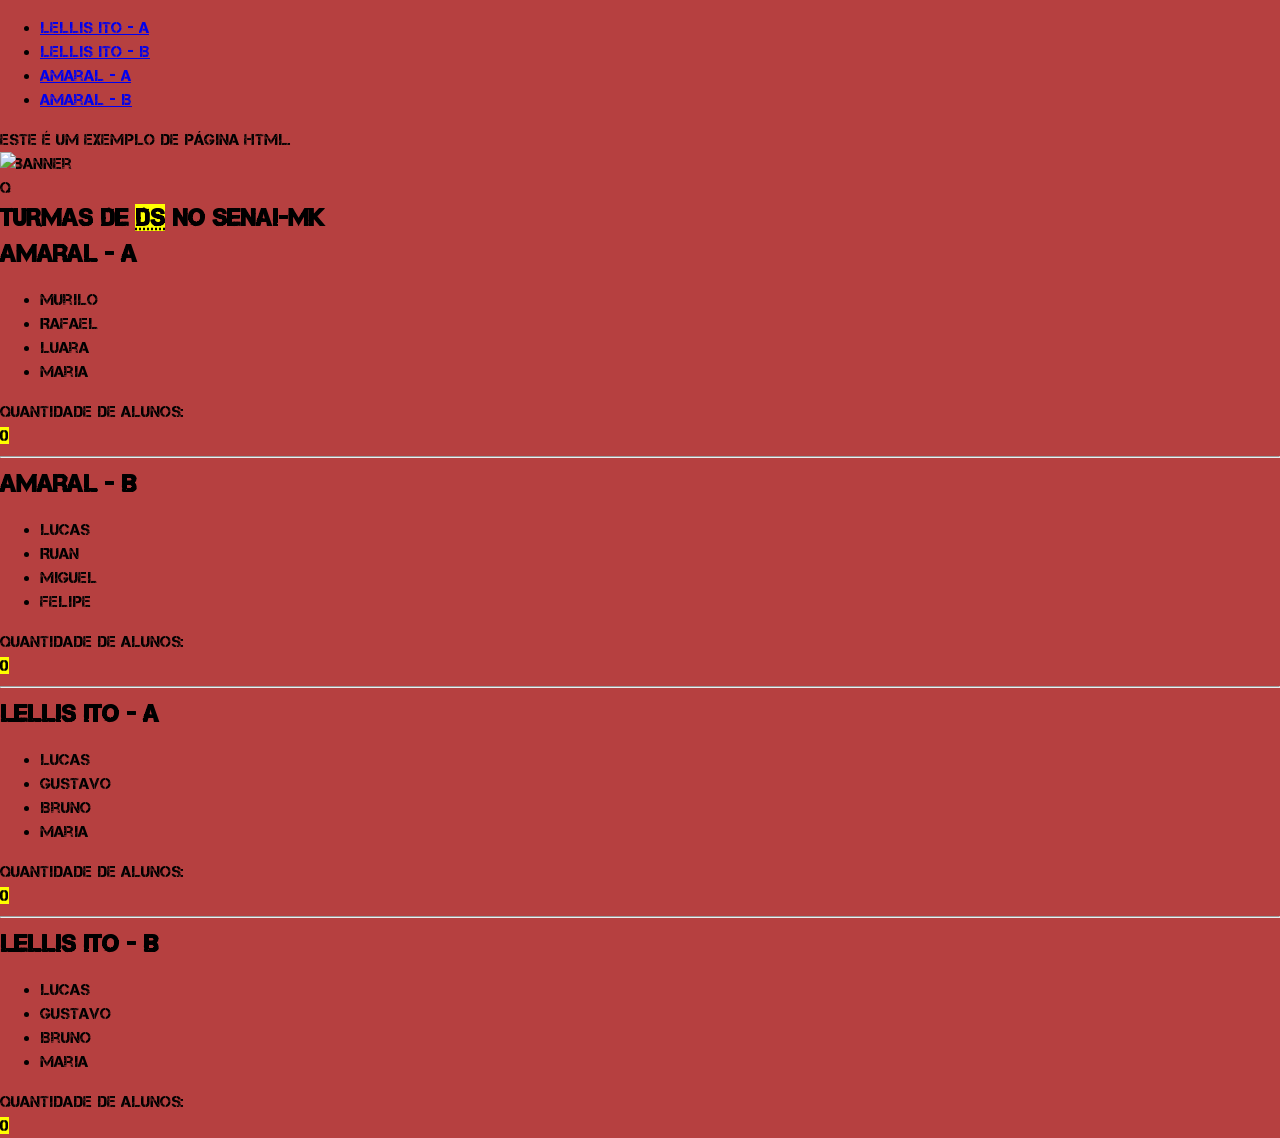
==== index.html @ 4b611d63 "..." ====
<!DOCTYPE html>
<html lang="pt-BR">

<head>
    <meta charset="UTF-8">
    <meta name="viewport" content="width=device-width, initial-scale=1.0">
    <meta name="description" content="Exemplo de página HTML com estrutura básica, imagem e conteúdo principal.">
    <meta name="keywords" content="HTML, exemplo, página, estrutura, cabeçalho, imagem, conteúdo">
    <meta name="author" content="Lucas Segura">
    <link rel="icon" href="img/logo.png" type="image/x-icon">
    <link rel="stylesheet" href="css/estilo.css">
    <title>Exemplo de Página HTML</title>
    <!-- TESTE VIA GITHUB -->

</head>

<body>
    <header>
        <nav class="menu-principal">
            <ul>
                <li><a href="#">Lellis Ito - A</a></li>
                <li><a href="#">Lellis Ito - B</a></li>
                <li><a href="#">Amaral - A</a></li>
                <li><a href="#">Amaral - B</a></li>

            </ul>
        </nav>
    </header>
    <p>Este é um exemplo de página HTML.</p>
    <div>
        <picture>
            <img src="https://placehold.co/1500x600/orange/white" alt="banner" width="1000" height="600" />
        </picture>
    </div>q
    <section class="turmas">
        <!-- HABILITA OUTRO H1 -->
        <h1> TURMAS DE <mark><abbr title="DESENVOLVIMENTO DE SISTEMAS">DS</abbr></mark> NO SENAI-MK</h1>
        <section>
            <header>
                <h2>Amaral - A</h2>
            </header>
            <div>
                <ul class="lista-alunos amaral" id="alunosamaralA">
                    <li>Murilo</li>
                    <li>Rafael</li>
                    <li>Luara</li>
                    <li>Maria</li>
                </ul>
            </div>
            <footer>
                <div>Quantidade de alunos:
                    <p id="qtdealunosamaralA"><mark>0</mark></p>
                </div>
            </footer>
        </section>
        <hr>
        <section>
            <header>
                <h2>Amaral - B</h2>
            </header>
            <div>
                <ul class="lista-alunos amaral" id="alunosamaralB">
                    <li>Lucas</li>
                    <li>Ruan</li>
                    <li>Miguel</li>
                    <li>Felipe</li>
                </ul>
            </div>
            <footer>
                <div>Quantidade de alunos:
                    <p id="qtdealunosamaralB"><mark>0</mark></p>
                </div>
            </footer>
        </section>
        <hr>
        <section>
            <header>
                <h2>Lellis Ito - A</h2>
            </header>
            <div>
                <ul class="lista-alunos lellis" id="alunoslellisitoA">
                    <li>Lucas</li>
                    <li>Gustavo</li>
                    <li>Bruno</li>
                    <li>Maria</li>
                </ul>
            </div>
            <footer>
                <div>Quantidade de alunos:
                    <p id="qtdealunosLellisitoA"><mark>0</mark></p>
                </div>
            </footer>
        </section>
        <hr>
        <section>
            <header>
                <h2>Lellis Ito - B</h2>
            </header>
            <div>
                <ul class="lista-alunos lellis" id="alunoslellisitoB">
                    <li>Lucas</li>
                    <li>Gustavo</li>
                    <li>Bruno</li>
                    <li>Maria</li>
                </ul>
            </div>
            <footer>
                <div>Quantidade de alunos:
                    <p id="qtdealunosLellisitoB"><mark>0</mark></p>
                </div>
            </footer>
        </section>
    </section>
</body>

</html>
---- css/estilo.css ----
/* style.css */
@charset "UTF-8";
@import "reset.css";
@import "cores.css";
@font-face {
    font-family: Exercito ;
    src: url(fonts/font_exercito/Capture\ it.ttf) format("truetype");
}
body{
    font-family: Exercito;
    color: var(--corletra);
    background-color: var(--corfundo);
}
section{
    color:var(--corsection);
    background-color: var(--corsection);
}
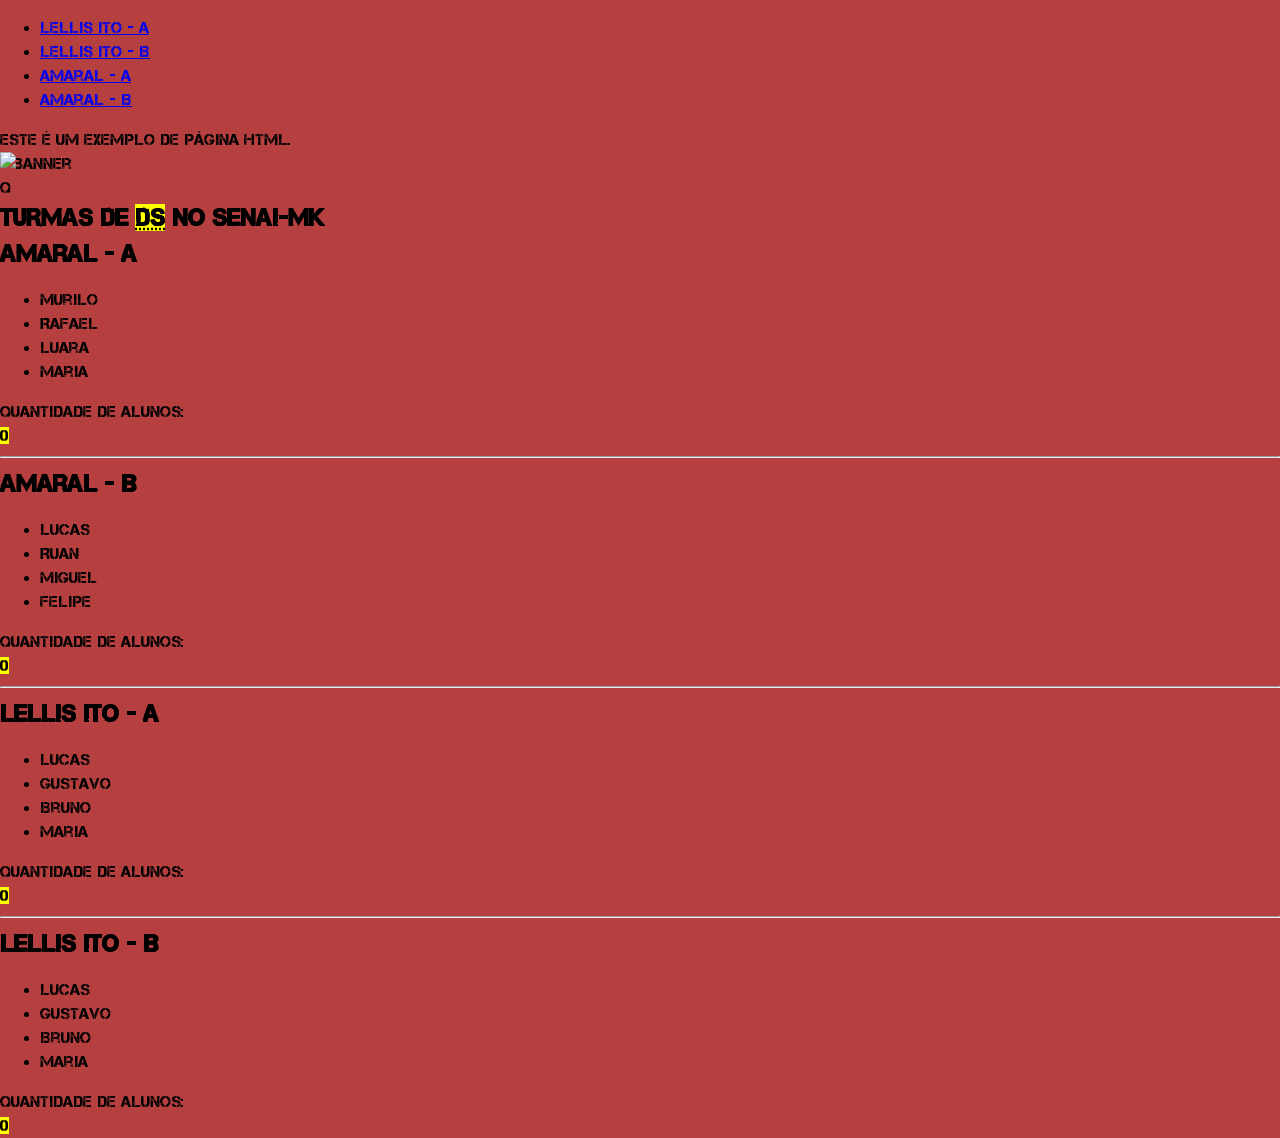
==== commit 38ad6176: "sem erro" ====
--- a/index.html
+++ b/index.html
@@ -29,7 +29,7 @@
     <p>Este é um exemplo de página HTML.</p>
     <div>
         <picture>
-            <img src="https://placehold.co/1500x600/orange/white" alt="banner" width="1000" height="600" />
+            <img src="https://placehold.co/1500x600/orange/white" alt="banner" width="1000" height="600">
         </picture>
     </div>q
     <section class="turmas">
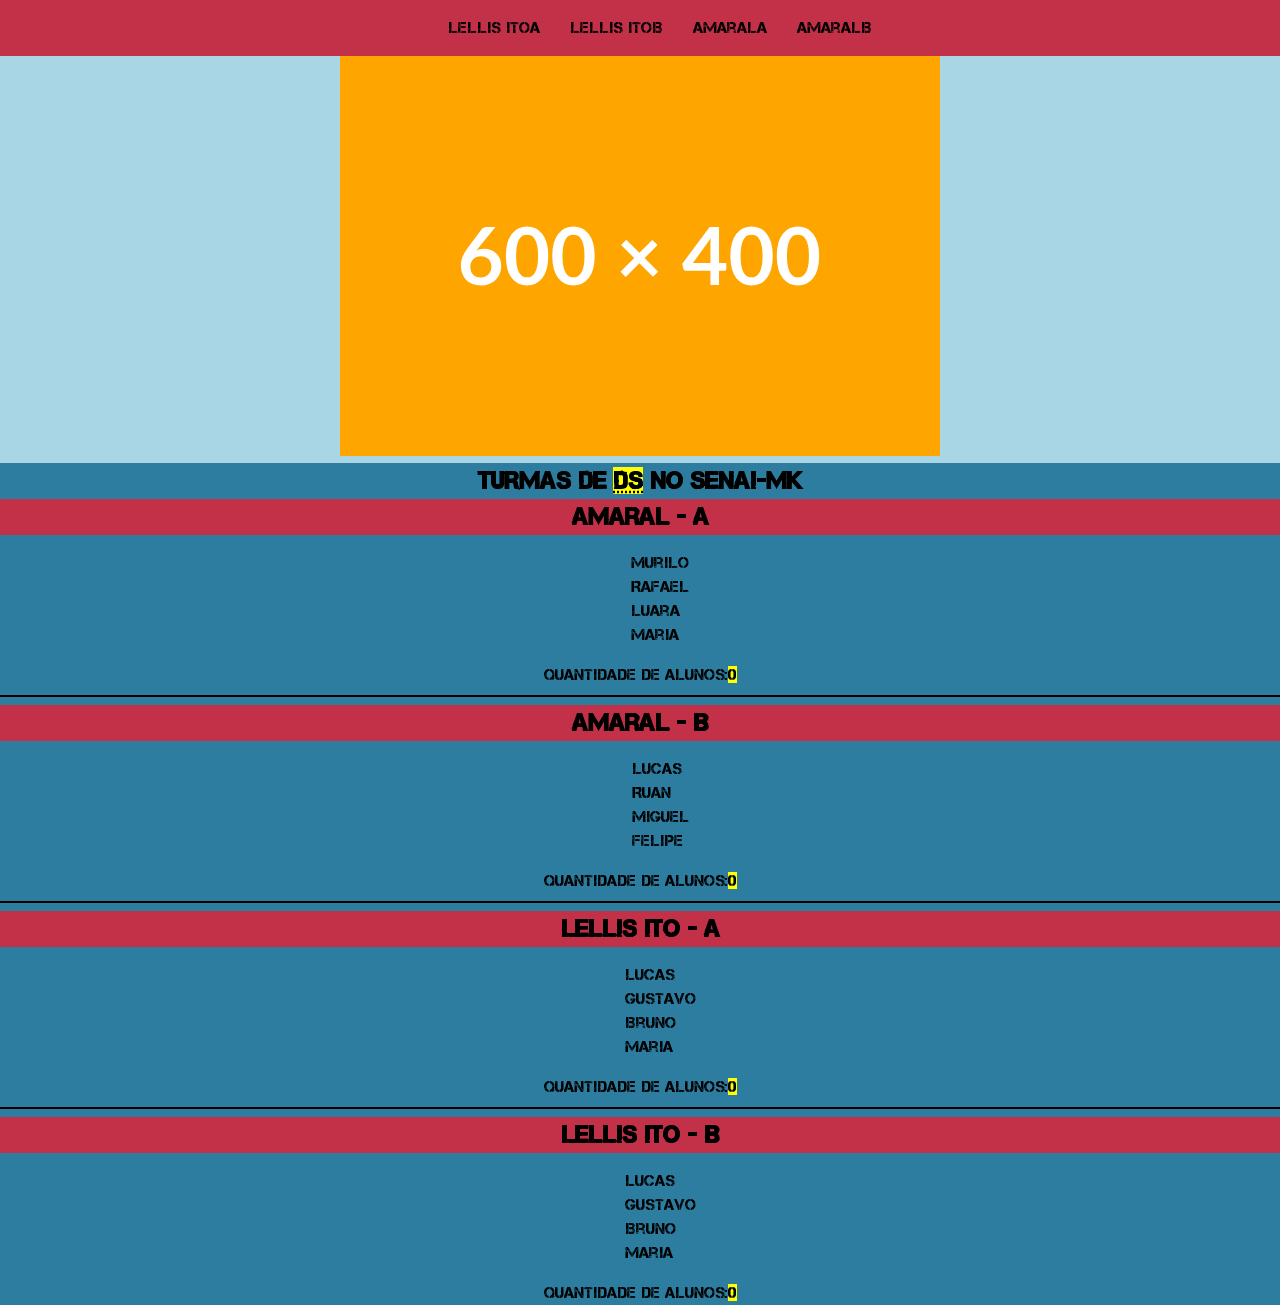
==== commit a74cea3c: "atualizações" ====
--- a/index.html
+++ b/index.html
@@ -18,22 +18,22 @@
     <header>
         <nav class="menu-principal">
             <ul>
-                <li><a href="#">Lellis Ito - A</a></li>
-                <li><a href="#">Lellis Ito - B</a></li>
-                <li><a href="#">Amaral - A</a></li>
-                <li><a href="#">Amaral - B</a></li>
+                <li><a href="#">Lellis ItoA</a></li>
+                <li><a href="#">Lellis ItoB</a></li>
+                <li><a href="#">AmaralA</a></li>
+                <li><a href="#">AmaralB</a></li>
 
             </ul>
         </nav>
     </header>
-    <p>Este é um exemplo de página HTML.</p>
     <div>
         <picture>
-            <img src="https://placehold.co/1500x600/orange/white" alt="banner" width="1000" height="600">
+            <source media="(max-width:650px)" srcset="img/600x400.svg">
+            <source media="(max-width:465px)" srcset="img/300x100.svg.svg">
+            <img src="img/600x400.svg" alt="Imagem de exemplo">
         </picture>
-    </div>q
+    </div>
     <section class="turmas">
-        <!-- HABILITA OUTRO H1 -->
         <h1> TURMAS DE <mark><abbr title="DESENVOLVIMENTO DE SISTEMAS">DS</abbr></mark> NO SENAI-MK</h1>
         <section>
             <header>
@@ -112,5 +112,4 @@
         </section>
     </section>
 </body>
-
 </html>
--- a/css/estilo.css
+++ b/css/estilo.css
@@ -9,11 +9,45 @@
 body{
     font-family: Exercito;
     color: var(--corletra);
-    background-color: var(--corfundo);
+    background-color: var(--light-blue);
+
+}
+header{
+    color: var(--corheader);
+    background-color: var(--intense-cherry);
+}
+hr{
+    border: 1px solid var(--corletra);
+}
+.menu-principal{
+    display: flex;
+    justify-content: center;
+    gap: 20px;
+    
+}
+li, a, nav ul{
+    color: var(--corletra);
+    text-decoration: none;
+    display: flex;
+    align-items: center;
+    gap: 30px;
+}
+.turmas{
+    color: var(--corturmas);
+    background-color: var(--cerulean);
 }
 section{
     color:var(--corsection);
     background-color: var(--corsection);
 }
 
+div{
+    display: flex;
+    justify-content: center;
+    align-items: center;
+}
+            
 
+h1, h2 {
+    text-align: center;
+}
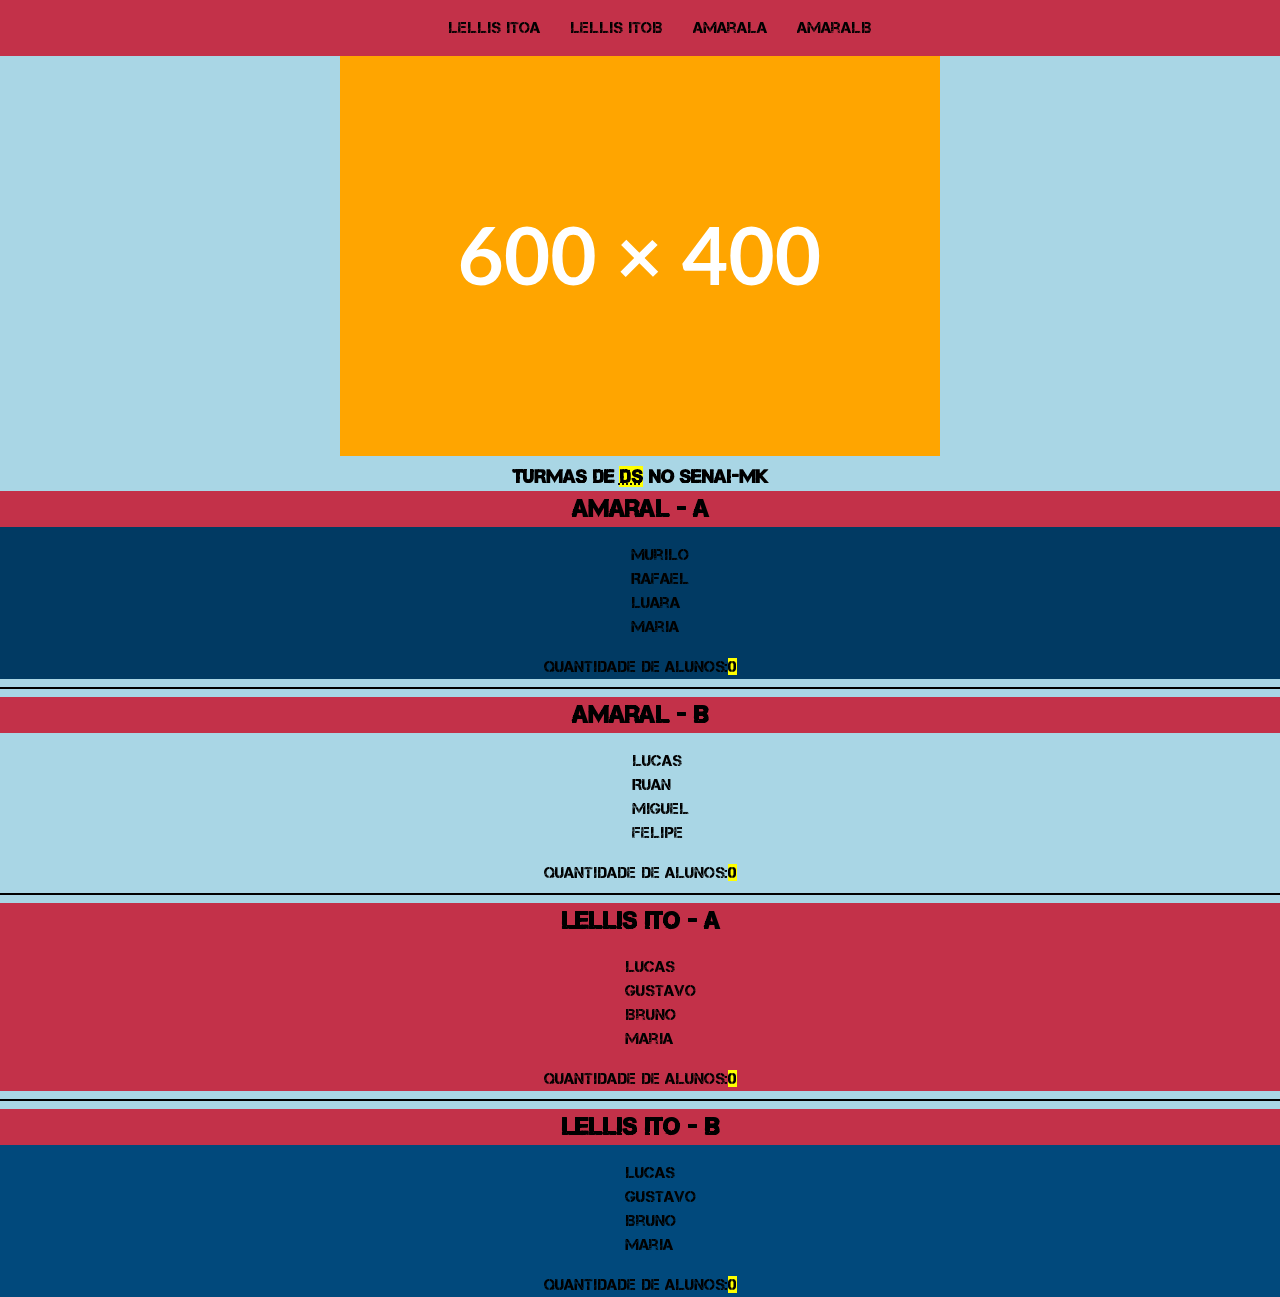
==== commit 8428b7c4: "w" ====
--- a/index.html
+++ b/index.html
@@ -33,83 +33,87 @@
             <img src="img/600x400.svg" alt="Imagem de exemplo">
         </picture>
     </div>
-    <section class="turmas">
-        <h1> TURMAS DE <mark><abbr title="DESENVOLVIMENTO DE SISTEMAS">DS</abbr></mark> NO SENAI-MK</h1>
-        <section>
-            <header>
-                <h2>Amaral - A</h2>
-            </header>
-            <div>
-                <ul class="lista-alunos amaral" id="alunosamaralA">
-                    <li>Murilo</li>
-                    <li>Rafael</li>
-                    <li>Luara</li>
-                    <li>Maria</li>
-                </ul>
-            </div>
-            <footer>
-                <div>Quantidade de alunos:
-                    <p id="qtdealunosamaralA"><mark>0</mark></p>
+    <section class="snai-mk">
+        <section id="turmas">
+
+            <h1> TURMAS DE <mark><abbr title="DESENVOLVIMENTO DE SISTEMAS">DS</abbr></mark> NO SENAI-MK</h1>
+            <section class="amarala">
+                <header>
+                    <h2>Amaral - A</h2>
+                </header>
+                <div>
+                    <ul class="lista-alunos amaral" id="alunosamaralA">
+                        <li>Murilo</li>
+                        <li>Rafael</li>
+                        <li>Luara</li>
+                        <li>Maria</li>
+                    </ul>
                 </div>
-            </footer>
-        </section>
-        <hr>
-        <section>
-            <header>
-                <h2>Amaral - B</h2>
-            </header>
-            <div>
-                <ul class="lista-alunos amaral" id="alunosamaralB">
-                    <li>Lucas</li>
-                    <li>Ruan</li>
-                    <li>Miguel</li>
-                    <li>Felipe</li>
-                </ul>
-            </div>
-            <footer>
-                <div>Quantidade de alunos:
-                    <p id="qtdealunosamaralB"><mark>0</mark></p>
+                <footer>
+                    <div>Quantidade de alunos:
+                        <p id="qtdealunosamaralA"><mark>0</mark></p>
+                    </div>
+                </footer>
+            </section>
+            <hr>
+            <section class="amaralb">
+                <header>
+                    <h2>Amaral - B</h2>
+                </header>
+                <div>
+                    <ul class="lista-alunos amaral" id="alunosamaralB">
+                        <li>Lucas</li>
+                        <li>Ruan</li>
+                        <li>Miguel</li>
+                        <li>Felipe</li>
+                    </ul>
                 </div>
-            </footer>
-        </section>
-        <hr>
-        <section>
-            <header>
-                <h2>Lellis Ito - A</h2>
-            </header>
-            <div>
-                <ul class="lista-alunos lellis" id="alunoslellisitoA">
-                    <li>Lucas</li>
-                    <li>Gustavo</li>
-                    <li>Bruno</li>
-                    <li>Maria</li>
-                </ul>
-            </div>
-            <footer>
-                <div>Quantidade de alunos:
-                    <p id="qtdealunosLellisitoA"><mark>0</mark></p>
+                <footer>
+                    <div>Quantidade de alunos:
+                        <p id="qtdealunosamaralB"><mark>0</mark></p>
+                    </div>
+                </footer>
+            </section>
+            <hr>
+            <section class="lellisA">
+                <header>
+                    <h2>Lellis Ito - A</h2>
+                </header>
+                <div>
+                    <ul class="lista-alunos lellis" id="alunoslellisitoA">
+                        <li>Lucas</li>
+                        <li>Gustavo</li>
+                        <li>Bruno</li>
+                        <li>Maria</li>
+                    </ul>
                 </div>
-            </footer>
-        </section>
-        <hr>
-        <section>
-            <header>
-                <h2>Lellis Ito - B</h2>
-            </header>
-            <div>
-                <ul class="lista-alunos lellis" id="alunoslellisitoB">
-                    <li>Lucas</li>
-                    <li>Gustavo</li>
-                    <li>Bruno</li>
-                    <li>Maria</li>
-                </ul>
-            </div>
-            <footer>
-                <div>Quantidade de alunos:
-                    <p id="qtdealunosLellisitoB"><mark>0</mark></p>
+                <footer>
+                    <div>Quantidade de alunos:
+                        <p id="qtdealunosLellisitoA"><mark>0</mark></p>
+                    </div>
+                </footer>
+            </section>
+            <hr>
+            <section class="lellisB">
+                <header>
+                    <h2>Lellis Ito - B</h2>
+                </header>
+                <div>
+                    <ul class="lista-alunos lellis" id="alunoslellisitoB">
+                        <li>Lucas</li>
+                        <li>Gustavo</li>
+                        <li>Bruno</li>
+                        <li>Maria</li>
+                    </ul>
                 </div>
-            </footer>
+                <footer>
+                    <div>Quantidade de alunos:
+                        <p id="qtdealunosLellisitoB"><mark>0</mark></p>
+                    </div>
+                </footer>
+            </section>
         </section>
     </section>
 </body>
+
 </html>
--- a/css/estilo.css
+++ b/css/estilo.css
@@ -15,6 +15,7 @@
 header{
     color: var(--corheader);
     background-color: var(--intense-cherry);
+   
 }
 hr{
     border: 1px solid var(--corletra);
@@ -36,10 +37,23 @@
     color: var(--corturmas);
     background-color: var(--cerulean);
 }
-section{
-    color:var(--corsection);
-    background-color: var(--corsection);
+.amarala{
+    color: var(--coramarala);
+    background-color: var(--yale-blue);
 }
+.amaralb{
+    color: var(--coramaralb);
+    background-color: var(--light-blue);
+}
+.lellisA{
+    color: var(--corlellisA);
+    background-color: var(--intense-cherry);
+}
+.lellisB{
+    color: var(--corlellisB);
+    background-color: var(--yale-blue-2);
+}
+
 
 div{
     display: flex;
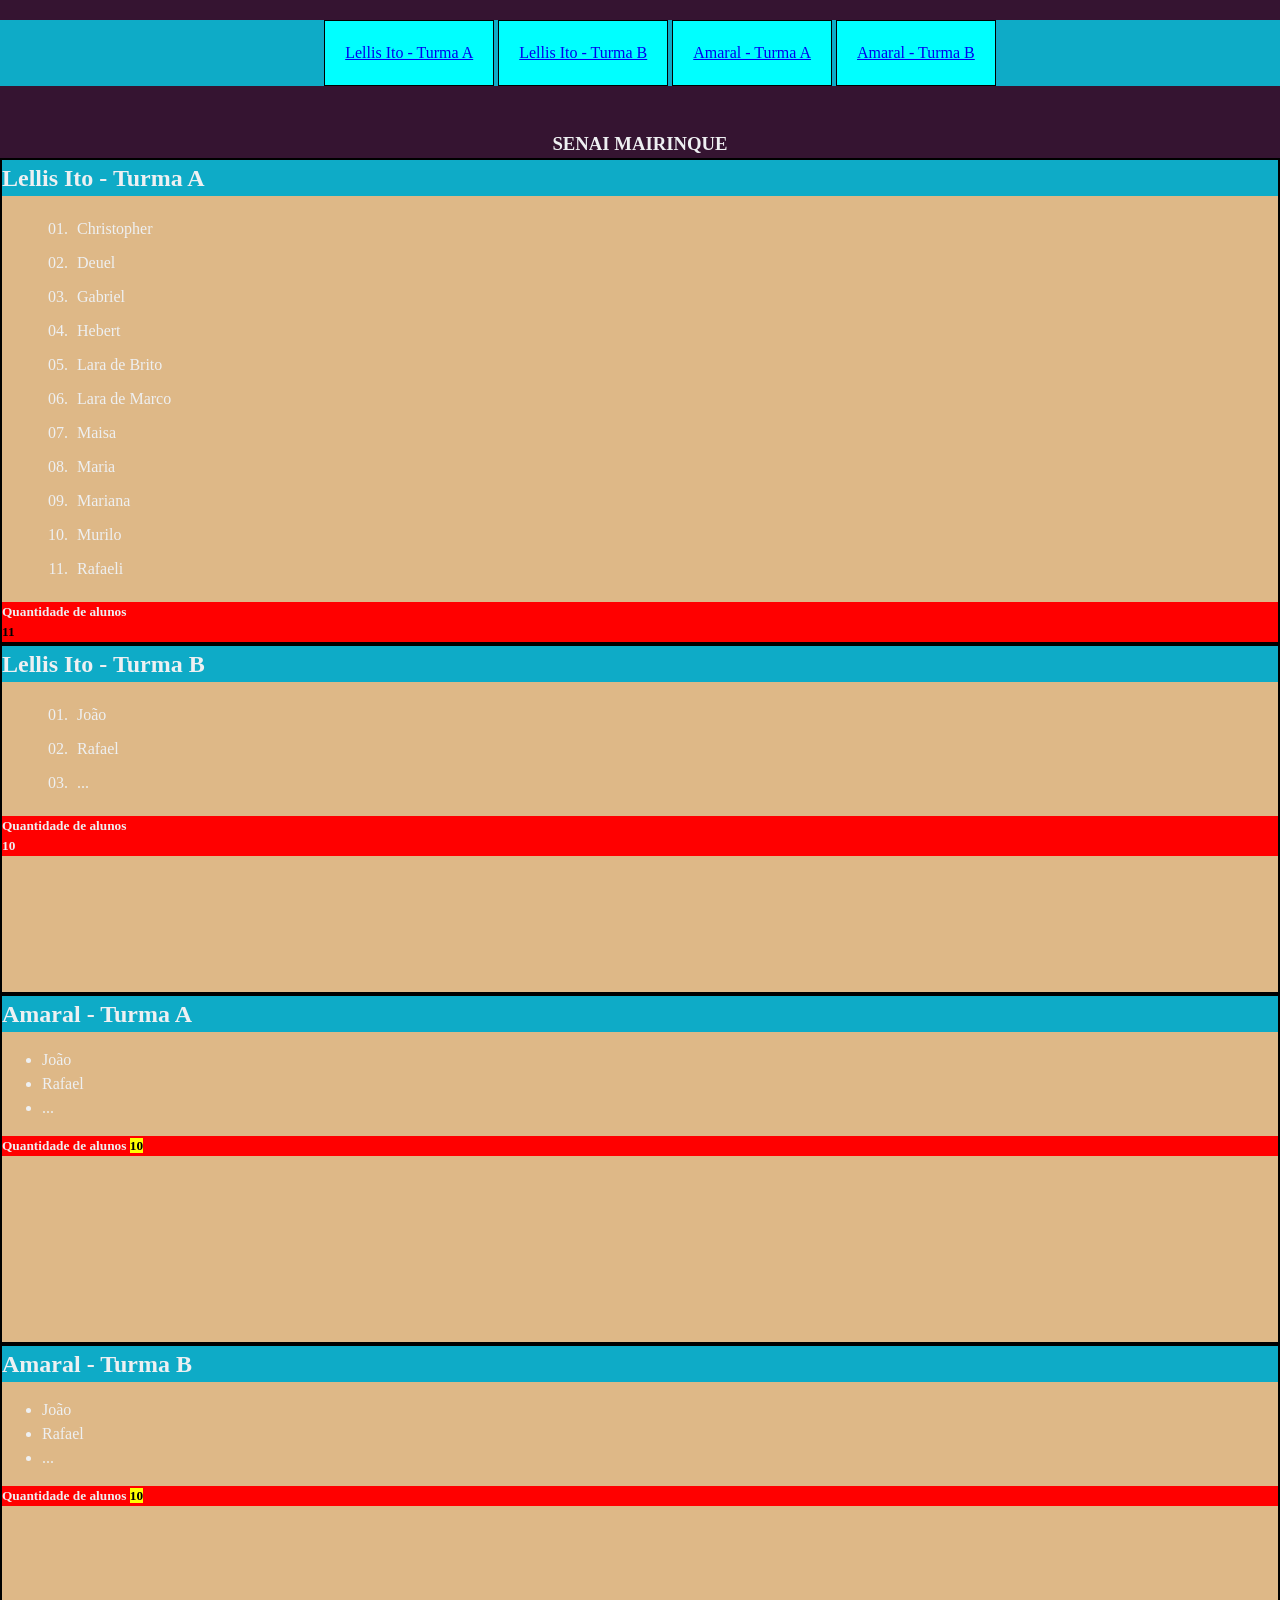
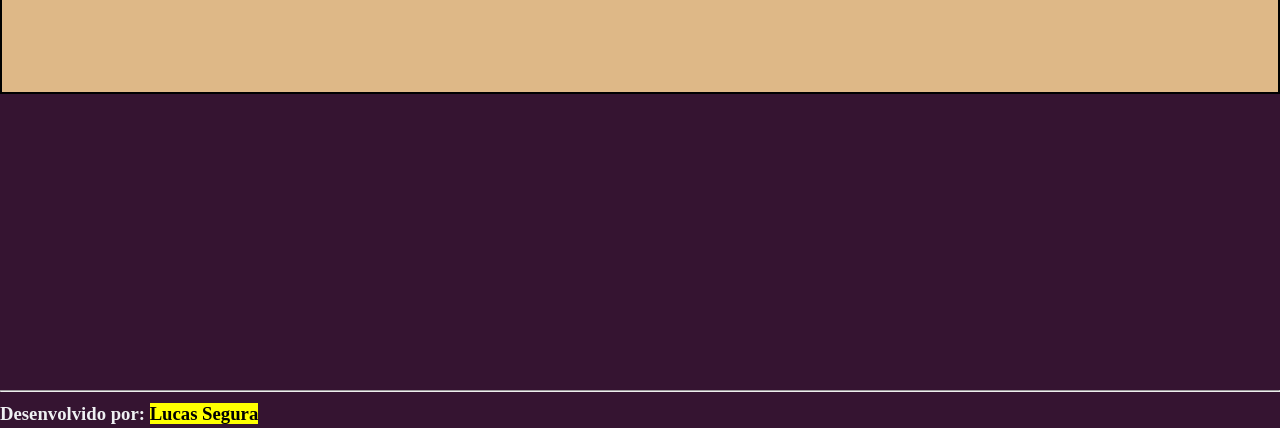
==== commit 4a1f1f91: "geral" ====
--- a/index.html
+++ b/index.html
@@ -1,119 +1,132 @@
 <!DOCTYPE html>
-<html lang="pt-BR">
+<html lang="pt-br">
+    <head>
+        <meta charset="UTF-8">
+        <!-- TAG RESPONSIVIDADE --> 
+        <meta name="viewport" content="width=device-width, 
+        initial-scale=1.0">
+        <meta name="description" content="Esse é uma página modelo">
+        <meta name="keywords" content="sites, web, desenvolvimento backend">
+        <meta name="author" content="Gregorio Queiroz, GregMaster, gregmasterbr@gmail.com, 15981057742">
+        <title>HOME:GESTÃO DE TURMAS DO SENAI</title>
+        <!-- ICONE DO MEU SITE --> 
+        <!-- <link rel="icon" type="image/x-icon" href="https://www.w3schools.com/favicon.ico"  >             -->
+        <link rel="icon" type="image/jpg" href="favicon.jpg"  >
+        <link rel="stylesheet" href="css/estilo.css">
+        <!-- TESTE VIA GITHUB -->
+    </head>
 
-<head>
-    <meta charset="UTF-8">
-    <meta name="viewport" content="width=device-width, initial-scale=1.0">
-    <meta name="description" content="Exemplo de página HTML com estrutura básica, imagem e conteúdo principal.">
-    <meta name="keywords" content="HTML, exemplo, página, estrutura, cabeçalho, imagem, conteúdo">
-    <meta name="author" content="Lucas Segura">
-    <link rel="icon" href="img/logo.png" type="image/x-icon">
-    <link rel="stylesheet" href="css/estilo.css">
-    <title>Exemplo de Página HTML</title>
-    <!-- TESTE VIA GITHUB -->
+    <body>
+        <header>
+            <nav class="menu ">
+                <ul>
+                    <li><a href="#LellisA" >Lellis Ito - Turma A</a></li>
+                    <li><a href="#LellisB" >Lellis Ito - Turma B</a></li>
+                    <li><a href="#AmaralA" >Amaral - Turma A</a></li>
+                    <li><a href="#AmaralB" >Amaral - Turma B</a></li>
+                </ul>
+            </nav>
+        </header>
+        
+        <div>
+            <picture>  
+                <source media="(max-width:650px)" srcset="img/600x400.svg.svg">
+                <source media="(max-width:465px)" srcset="img/300x100.svg.svg">                 
+                <img class="img-banner" src="img/banner.svg" alt="banner">
+            </picture>
+        </div>
+       
+        <section class="senai mk" >
+            <section id="turmas">
+                <h1 class="tituloPrincipal">SENAI MAIRINQUE</h1>
 
-</head>
+                <section  class="sala turma_A lellis " id="LellisA">
+                    <header><h2>Lellis Ito - Turma A</h2></header>
+                    <article>
+                        <ul class="listaAlunos" id="alunosLellis_A">
+                            <li>Christopher</li>
+                            <li>Deuel</li>
+                            <li>Gabriel</li>
+                            <li>Hebert</li>
+                            <li>Lara de Brito</li>
+                            <li>Lara de Marco</li>
+                            <li>Maisa</li>
+                            <li>Maria</li>
+                            <li>Mariana</li>
+                            <li>Murilo</li>
+                            <li>Rafaeli</li>
+                        </ul>
+                    </article>
+                    <footer>
+                        <h3>Quantidade de alunos 
+                            <mark>
+                                <p id="qtdAlunosLellis_A">0</p>
+                            </mark></h3>
+                    </footer>
+                </section>
 
-<body>
-    <header>
-        <nav class="menu-principal">
-            <ul>
-                <li><a href="#">Lellis ItoA</a></li>
-                <li><a href="#">Lellis ItoB</a></li>
-                <li><a href="#">AmaralA</a></li>
-                <li><a href="#">AmaralB</a></li>
+                <section  class="sala turma_B lellis " id="LellisB">
+                    <header><h2>Lellis Ito - Turma B</h2></header>
+                    <article>
+                        <ul class="listaAlunos" id="alunosLellis_B">
+                            <li>João</li>
+                            <li>Rafael</li>
+                            <li>...</li>
+                        </ul>
+                    </article>
+                    <footer>
+                        <h3>Quantidade de alunos
+                            <p id="qtdAlunosLellis_B">10</p>
 
-            </ul>
-        </nav>
-    </header>
-    <div>
-        <picture>
-            <source media="(max-width:650px)" srcset="img/600x400.svg">
-            <source media="(max-width:465px)" srcset="img/300x100.svg.svg">
-            <img src="img/600x400.svg" alt="Imagem de exemplo">
-        </picture>
-    </div>
-    <section class="snai-mk">
-        <section id="turmas">
+                            </h3>
+                    </footer>
+                </section>
 
-            <h1> TURMAS DE <mark><abbr title="DESENVOLVIMENTO DE SISTEMAS">DS</abbr></mark> NO SENAI-MK</h1>
-            <section class="amarala">
-                <header>
-                    <h2>Amaral - A</h2>
-                </header>
-                <div>
-                    <ul class="lista-alunos amaral" id="alunosamaralA">
-                        <li>Murilo</li>
-                        <li>Rafael</li>
-                        <li>Luara</li>
-                        <li>Maria</li>
-                    </ul>
-                </div>
-                <footer>
-                    <div>Quantidade de alunos:
-                        <p id="qtdealunosamaralA"><mark>0</mark></p>
-                    </div>
-                </footer>
+                <section class="sala turma_A amaral " id="AmaralA">
+                    <header><h2>Amaral - Turma A</h2></header>
+                    <article>
+                        <ul>
+                            <li>João</li>
+                            <li>Rafael</li>
+                            <li>...</li>
+                        </ul>
+                    </article>
+                    <footer>
+                        <h3>Quantidade de alunos <mark>10</mark></h3>
+                    </footer>
+                </section>
+
+                <section class="sala turma_B amaral " id="AmaralB">
+                    <header><h2>Amaral - Turma B</h2></header>
+                    <article>
+                        <ul>
+                            <li>João</li>
+                            <li>Rafael</li>
+                            <li>...</li>
+                        </ul>
+                    </article>
+                    <footer>
+                        <h3>Quantidade de alunos <mark>10</mark></h3>
+                    </footer>
+                </section>
             </section>
-            <hr>
-            <section class="amaralb">
-                <header>
-                    <h2>Amaral - B</h2>
-                </header>
-                <div>
-                    <ul class="lista-alunos amaral" id="alunosamaralB">
-                        <li>Lucas</li>
-                        <li>Ruan</li>
-                        <li>Miguel</li>
-                        <li>Felipe</li>
-                    </ul>
-                </div>
-                <footer>
-                    <div>Quantidade de alunos:
-                        <p id="qtdealunosamaralB"><mark>0</mark></p>
-                    </div>
-                </footer>
-            </section>
-            <hr>
-            <section class="lellisA">
-                <header>
-                    <h2>Lellis Ito - A</h2>
-                </header>
-                <div>
-                    <ul class="lista-alunos lellis" id="alunoslellisitoA">
-                        <li>Lucas</li>
-                        <li>Gustavo</li>
-                        <li>Bruno</li>
-                        <li>Maria</li>
-                    </ul>
-                </div>
-                <footer>
-                    <div>Quantidade de alunos:
-                        <p id="qtdealunosLellisitoA"><mark>0</mark></p>
-                    </div>
-                </footer>
-            </section>
-            <hr>
-            <section class="lellisB">
-                <header>
-                    <h2>Lellis Ito - B</h2>
-                </header>
-                <div>
-                    <ul class="lista-alunos lellis" id="alunoslellisitoB">
-                        <li>Lucas</li>
-                        <li>Gustavo</li>
-                        <li>Bruno</li>
-                        <li>Maria</li>
-                    </ul>
-                </div>
-                <footer>
-                    <div>Quantidade de alunos:
-                        <p id="qtdealunosLellisitoB"><mark>0</mark></p>
-                    </div>
-                </footer>
-            </section>
+
         </section>
-    </section>
-</body>
+        <br><br><br><br><br><br><br><br><br><br><br><br>
+        <hr>
+        <footer>
+            <h3>Desenvolvido por:  <mark><b>Lucas Segura</b></mark></h3>
+        </footer>
 
+    <script>
+        function contarQuantidadeAlunosTurma(lista, qtd) {
+            const listaAlunos = document.getElementById(lista);
+            const quantidade = listaAlunos.querySelectorAll("li").length;
+            document.getElementById(qtd).textContent = quantidade;
+        }
+        contarQuantidadeAlunosTurma('alunosLellis_A', 'qtdAlunosLellis_A');
+
+    </script>
+        
+    </body>
 </html>
--- a/css/estilo.css
+++ b/css/estilo.css
@@ -1,67 +1,86 @@
-/* style.css */
 @charset "UTF-8";
 @import "reset.css";
 @import "cores.css";
+
+
 @font-face {
-    font-family: Exercito ;
-    src: url(fonts/font_exercito/Capture\ it.ttf) format("truetype");
-}
-body{
-    font-family: Exercito;
-    color: var(--corletra);
-    background-color: var(--light-blue);
+     font-family: Fortnite;
+     src: url(fonts/fortnite/fortnite.otf)
+ }
 
-}
-header{
-    color: var(--corheader);
-    background-color: var(--intense-cherry);
-   
-}
-hr{
-    border: 1px solid var(--corletra);
-}
-.menu-principal{
-    display: flex;
-    justify-content: center;
-    gap: 20px;
-    
-}
-li, a, nav ul{
-    color: var(--corletra);
-    text-decoration: none;
-    display: flex;
-    align-items: center;
-    gap: 30px;
-}
-.turmas{
-    color: var(--corturmas);
-    background-color: var(--cerulean);
-}
-.amarala{
-    color: var(--coramarala);
-    background-color: var(--yale-blue);
-}
-.amaralb{
-    color: var(--coramaralb);
-    background-color: var(--light-blue);
-}
-.lellisA{
-    color: var(--corlellisA);
-    background-color: var(--intense-cherry);
-}
-.lellisB{
-    color: var(--corlellisB);
-    background-color: var(--yale-blue-2);
+@font-face {
+    font-family: Mario;
+    src: url(fonts/retro_mario/RetroMario-Regular.otf)
 }
 
-
-div{
-    display: flex;
-    justify-content: center;
-    align-items: center;
+body {
+    color: var(--platinum);
+    font-family: Fortnite;
+    background-color: var(--midnight-violet);
 }
-            
-
-h1, h2 {
+.tituloPrincipal{
     text-align: center;
 }
+.img-banner {
+    margin-left: auto;
+    margin-right: auto;
+}
+
+header {
+    background-color: rgb(14, 171, 199);
+}
+.menu {
+    text-align: center;
+    margin: 20px 0;
+}
+.menu ul {
+    list-style: none;
+}
+
+.menu ul li {
+    display: inline-block;
+    padding: 20px;
+    border: 1px solid #000;
+    background-color: aqua;
+}
+
+section {
+    /* background-color: aquamarine; */
+}
+
+/* section section{
+           font-size: 0;
+        }    */
+#turmas section {
+    display: inline-block;
+    vertical-align: top;
+    background-color: burlywood;
+    min-height: 300px;
+    width: 100%;
+    min-height: 350px;
+    border: 2px solid #000;
+    box-sizing: border-box;
+}
+
+#turmas footer {
+    background-color: red;
+}
+
+#turmas footer h3 {
+    font-size: smaller;
+}
+
+#turmas .turmaA{
+    background-color: bisque;
+}
+#turmas .sala.turmaB{
+    background-color: blueviolet;
+}
+
+.listaAlunos {
+    list-style: decimal-leading-zero;
+    margin-left: 30px;
+}
+.listaAlunos li {
+    padding: 5px;
+}
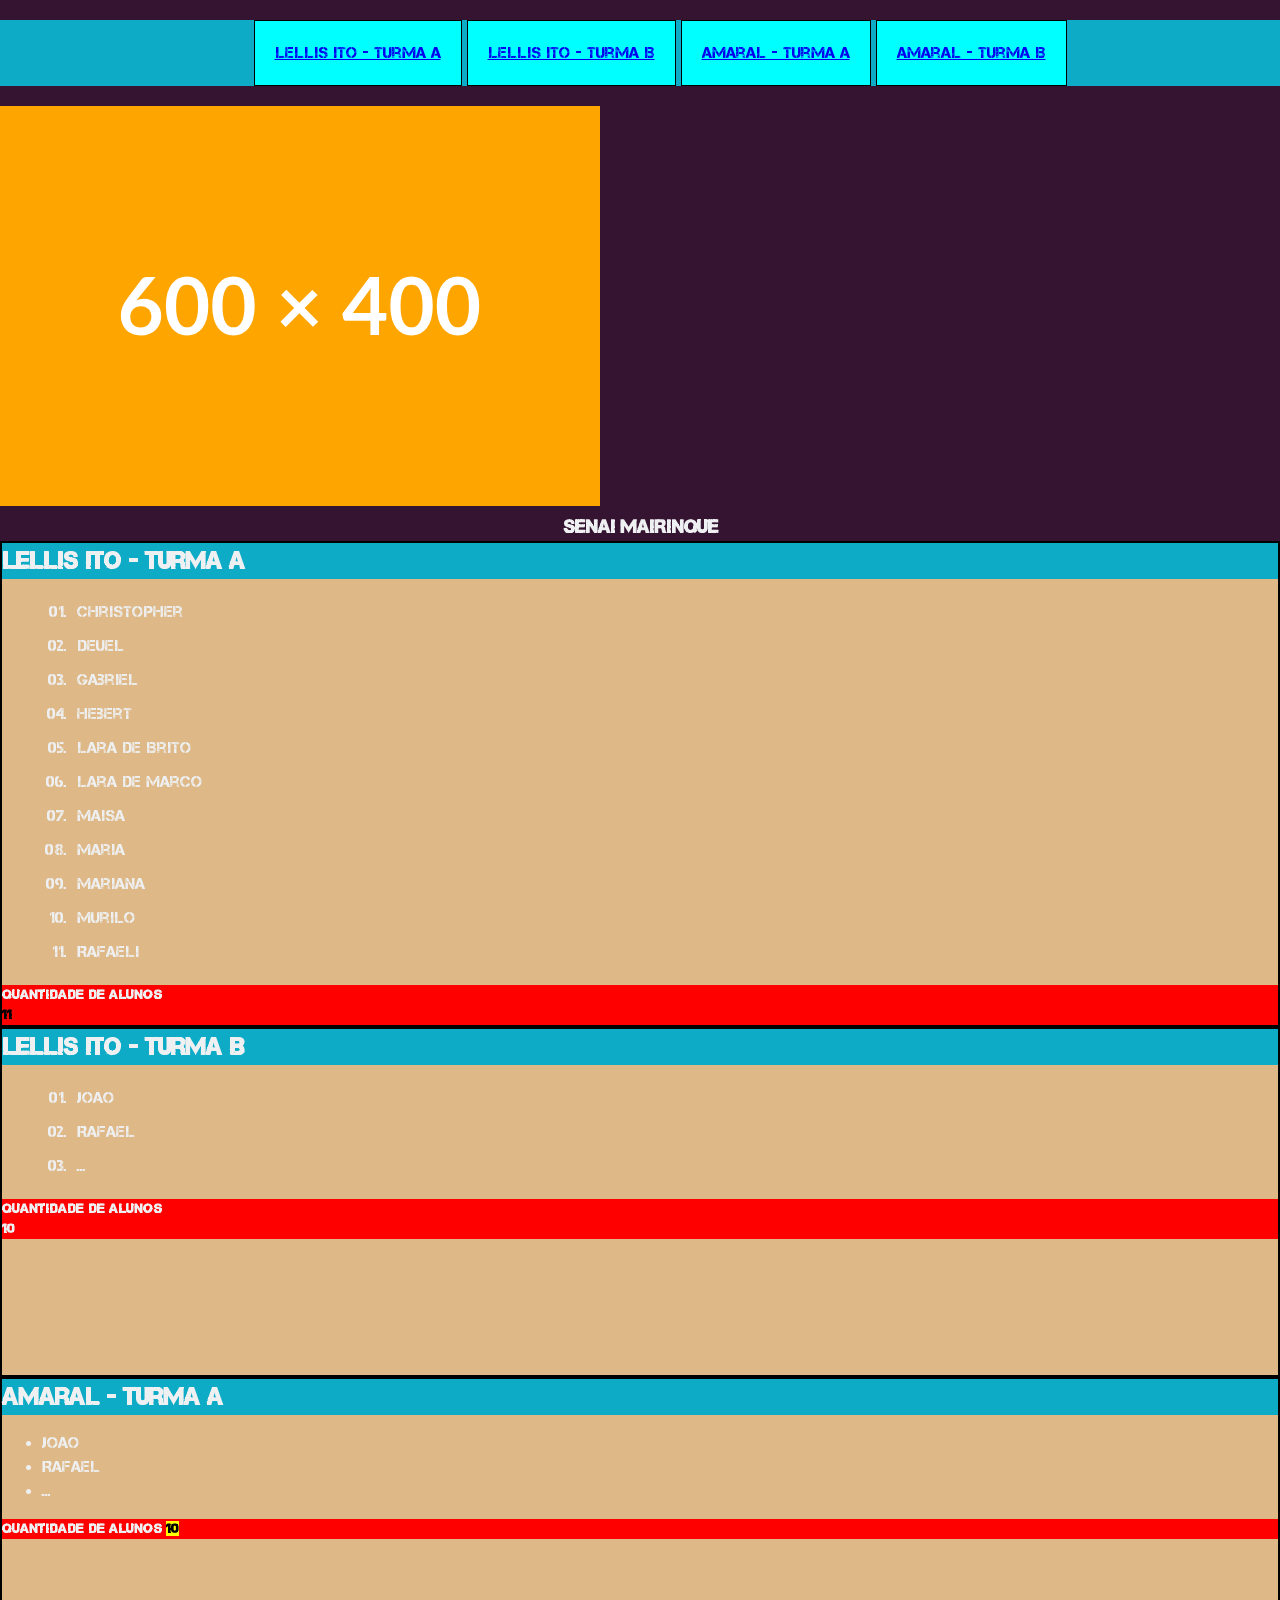
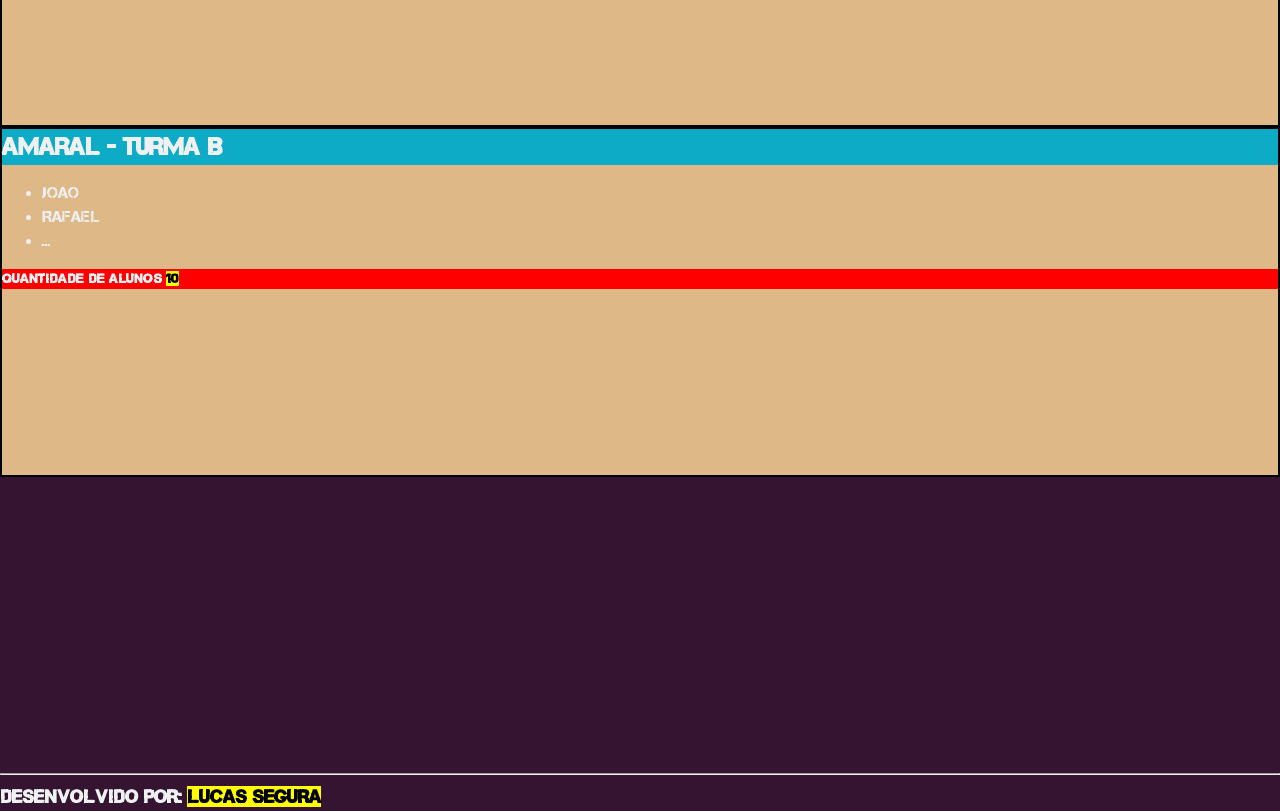
==== commit 2fdca31b: "." ====
--- a/index.html
+++ b/index.html
@@ -7,11 +7,11 @@
         initial-scale=1.0">
         <meta name="description" content="Esse é uma página modelo">
         <meta name="keywords" content="sites, web, desenvolvimento backend">
-        <meta name="author" content="Gregorio Queiroz, GregMaster, gregmasterbr@gmail.com, 15981057742">
+        <meta name="author" content="Lucas segura, SeguraPrime, seguralucas949@gmail.com, 11 97387-4201">
         <title>HOME:GESTÃO DE TURMAS DO SENAI</title>
         <!-- ICONE DO MEU SITE --> 
         <!-- <link rel="icon" type="image/x-icon" href="https://www.w3schools.com/favicon.ico"  >             -->
-        <link rel="icon" type="image/jpg" href="favicon.jpg"  >
+        <link rel="icon" type="image/jpg" href="img/logo.svg"  >
         <link rel="stylesheet" href="css/estilo.css">
         <!-- TESTE VIA GITHUB -->
     </head>
--- a/css/estilo.css
+++ b/css/estilo.css
@@ -3,19 +3,19 @@
 @import "cores.css";
 
 
-@font-face {
+ /* @font-face {
      font-family: Fortnite;
      src: url(fonts/fortnite/fortnite.otf)
- }
+ } */
 
 @font-face {
-    font-family: Mario;
-    src: url(fonts/retro_mario/RetroMario-Regular.otf)
-}
+    font-family: exercito;
+    src: url(fonts/font_exercito/Capture\ it.ttf)
+} 
 
 body {
     color: var(--platinum);
-    font-family: Fortnite;
+    font-family: exercito;
     background-color: var(--midnight-violet);
 }
 .tituloPrincipal{
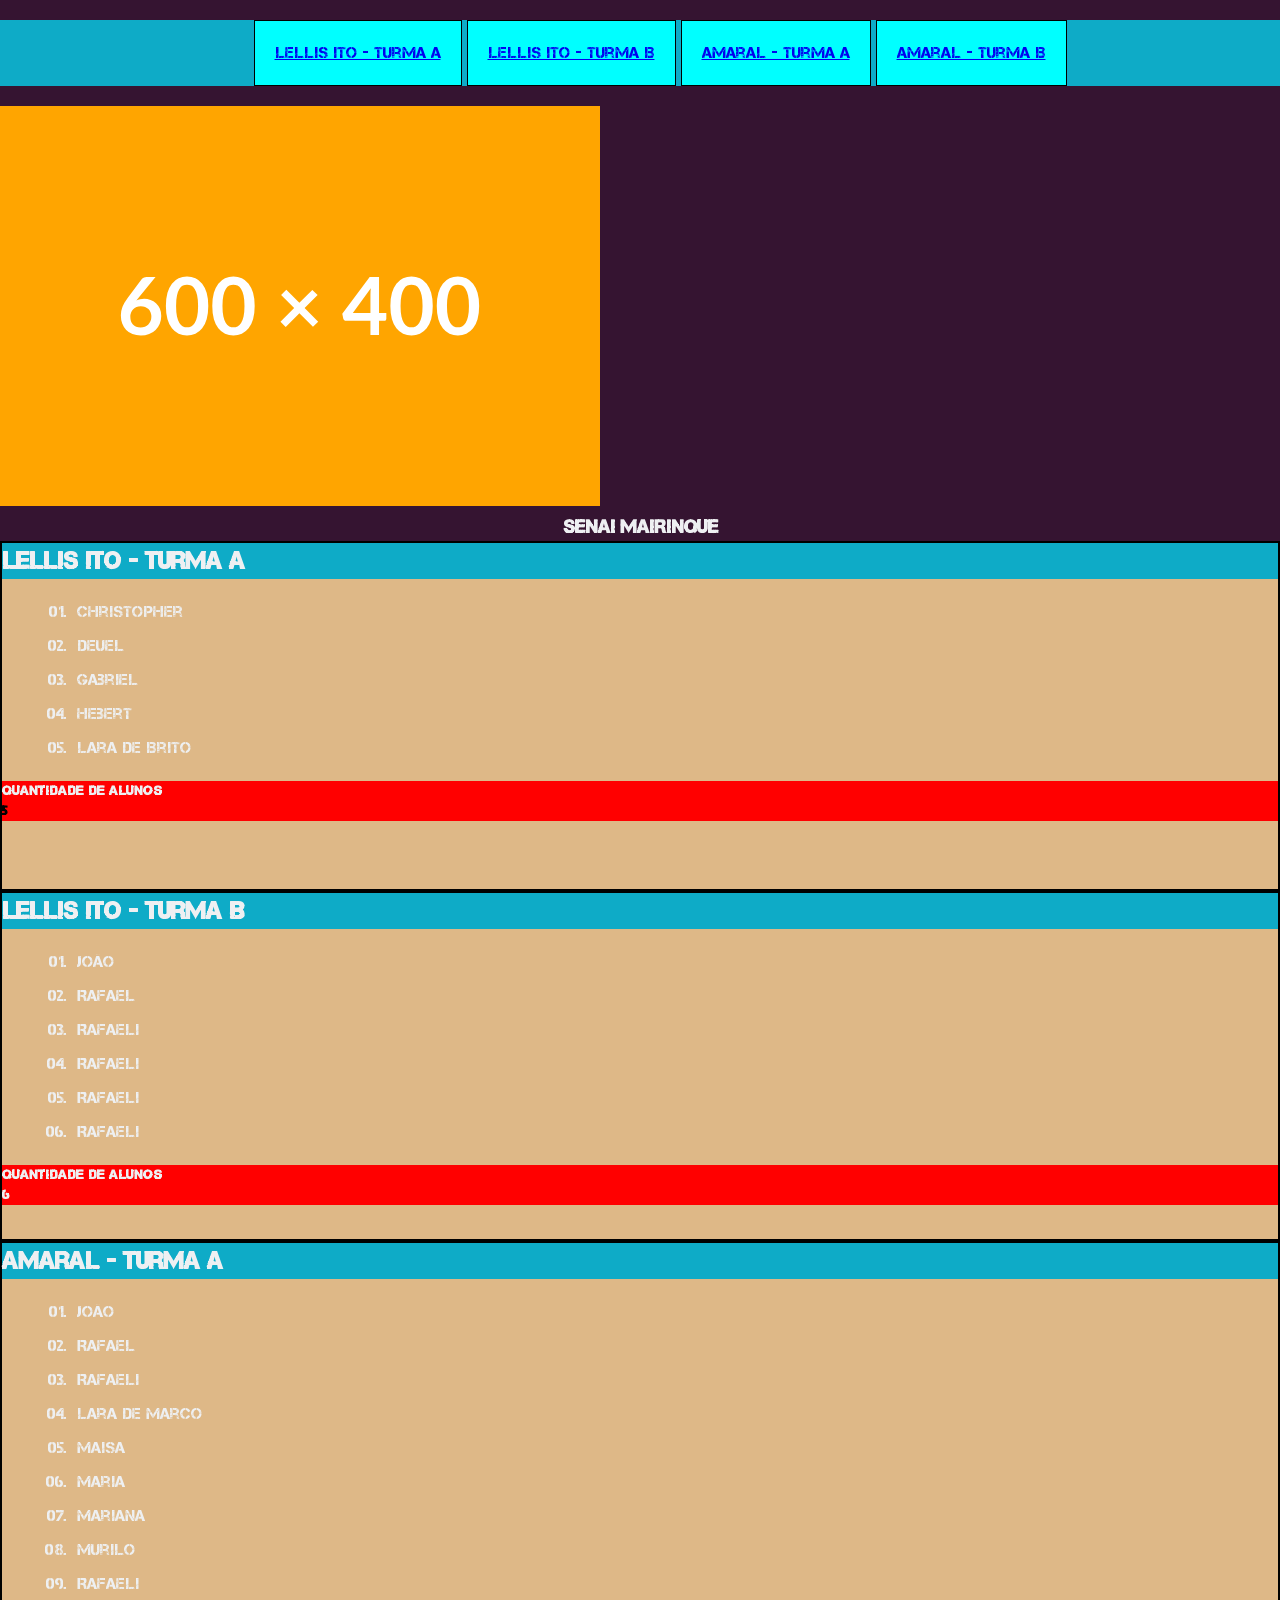
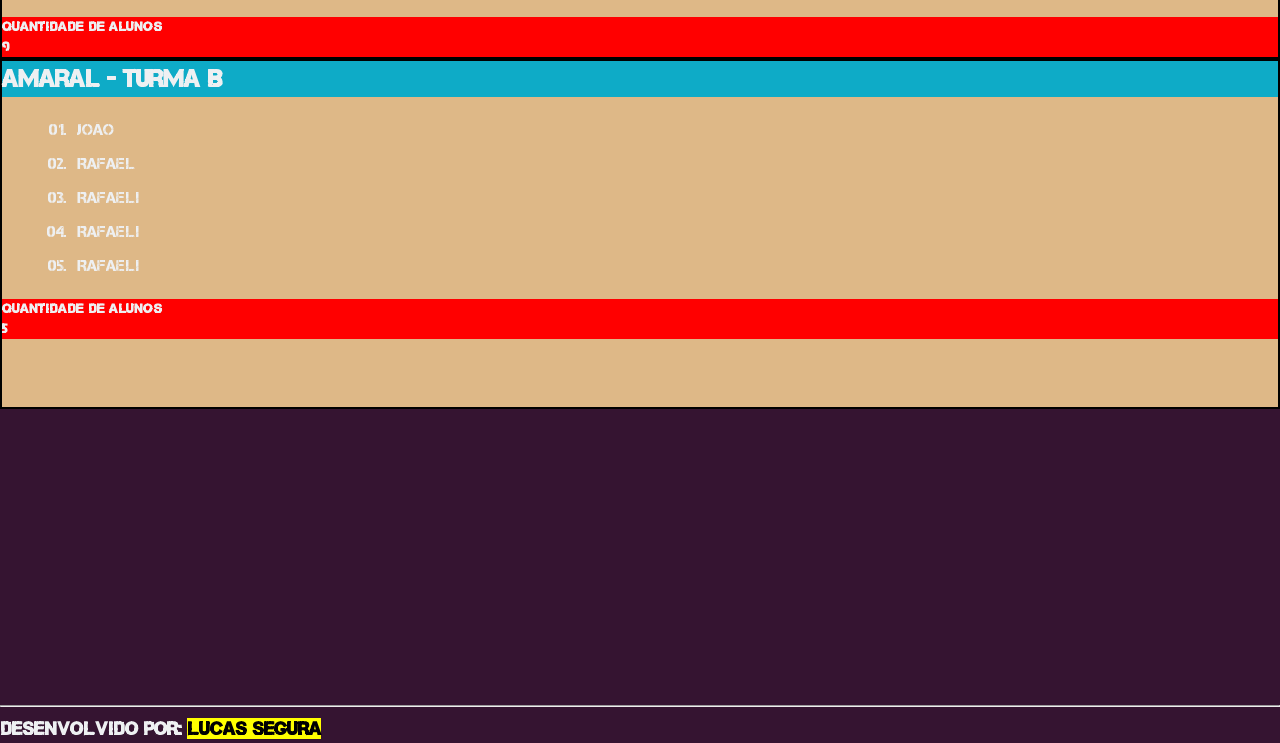
==== commit 964bf0f3: "atualizei geral" ====
--- a/index.html
+++ b/index.html
@@ -1,122 +1,146 @@
 <!DOCTYPE html>
 <html lang="pt-br">
-    <head>
-        <meta charset="UTF-8">
-        <!-- TAG RESPONSIVIDADE --> 
-        <meta name="viewport" content="width=device-width, 
+
+<head>
+    <meta charset="UTF-8">
+    <!-- TAG RESPONSIVIDADE -->
+    <meta name="viewport" content="width=device-width, 
         initial-scale=1.0">
-        <meta name="description" content="Esse é uma página modelo">
-        <meta name="keywords" content="sites, web, desenvolvimento backend">
-        <meta name="author" content="Lucas segura, SeguraPrime, seguralucas949@gmail.com, 11 97387-4201">
-        <title>HOME:GESTÃO DE TURMAS DO SENAI</title>
-        <!-- ICONE DO MEU SITE --> 
-        <!-- <link rel="icon" type="image/x-icon" href="https://www.w3schools.com/favicon.ico"  >             -->
-        <link rel="icon" type="image/jpg" href="img/logo.svg"  >
-        <link rel="stylesheet" href="css/estilo.css">
-        <!-- TESTE VIA GITHUB -->
-    </head>
+    <meta name="description" content="Esse é uma página modelo">
+    <meta name="keywords" content="sites, web, desenvolvimento backend">
+    <meta name="author" content="Lucas segura, SeguraPrime, seguralucas949@gmail.com, 11 97387-4201">
+    <title>HOME:GESTÃO DE TURMAS DO SENAI</title>
+    <!-- ICONE DO MEU SITE -->
+    <!-- <link rel="icon" type="image/x-icon" href="https://www.w3schools.com/favicon.ico"  >             -->
+    <link rel="icon" type="image/jpg" href="img/logo.svg">
+    <link rel="stylesheet" href="css/estilo.css">
+    <!-- TESTE VIA GITHUB -->
+</head>
 
-    <body>
-        <header>
-            <nav class="menu ">
-                <ul>
-                    <li><a href="#LellisA" >Lellis Ito - Turma A</a></li>
-                    <li><a href="#LellisB" >Lellis Ito - Turma B</a></li>
-                    <li><a href="#AmaralA" >Amaral - Turma A</a></li>
-                    <li><a href="#AmaralB" >Amaral - Turma B</a></li>
-                </ul>
-            </nav>
-        </header>
-        
-        <div>
-            <picture>  
-                <source media="(max-width:650px)" srcset="img/600x400.svg.svg">
-                <source media="(max-width:465px)" srcset="img/300x100.svg.svg">                 
-                <img class="img-banner" src="img/banner.svg" alt="banner">
-            </picture>
-        </div>
-       
-        <section class="senai mk" >
-            <section id="turmas">
-                <h1 class="tituloPrincipal">SENAI MAIRINQUE</h1>
+<body>
+    <header>
+        <nav class="menu ">
+            <ul>
+                <li><a href="#LellisA">Lellis Ito - Turma A</a></li>
+                <li><a href="#LellisB">Lellis Ito - Turma B</a></li>
+                <li><a href="#AmaralA">Amaral - Turma A</a></li>
+                <li><a href="#AmaralB">Amaral - Turma B</a></li>
+            </ul>
+        </nav>
+    </header>
 
-                <section  class="sala turma_A lellis " id="LellisA">
-                    <header><h2>Lellis Ito - Turma A</h2></header>
-                    <article>
-                        <ul class="listaAlunos" id="alunosLellis_A">
-                            <li>Christopher</li>
-                            <li>Deuel</li>
-                            <li>Gabriel</li>
-                            <li>Hebert</li>
-                            <li>Lara de Brito</li>
-                            <li>Lara de Marco</li>
-                            <li>Maisa</li>
-                            <li>Maria</li>
-                            <li>Mariana</li>
-                            <li>Murilo</li>
-                            <li>Rafaeli</li>
-                        </ul>
-                    </article>
-                    <footer>
-                        <h3>Quantidade de alunos 
-                            <mark>
-                                <p id="qtdAlunosLellis_A">0</p>
-                            </mark></h3>
-                    </footer>
-                </section>
+    <div>
+        <picture>
+            <source media="(max-width:650px)"
+                srcset="https://placehold.co/600x400/EEE/31343C?font=open-sans&text=Amaral%202B">
+            <source media="(max-width:465px)" srcset="img/300x100.svg.svg">
+            <img class="img-banner" src="img/banner.svg" alt="banner">
+        </picture>
+    </div>
 
-                <section  class="sala turma_B lellis " id="LellisB">
-                    <header><h2>Lellis Ito - Turma B</h2></header>
-                    <article>
-                        <ul class="listaAlunos" id="alunosLellis_B">
-                            <li>João</li>
-                            <li>Rafael</li>
-                            <li>...</li>
-                        </ul>
-                    </article>
-                    <footer>
-                        <h3>Quantidade de alunos
-                            <p id="qtdAlunosLellis_B">10</p>
+    <section class="senai mk">
+        <section id="turmas">
+            <h1 class="tituloPrincipal">SENAI MAIRINQUE</h1>
 
-                            </h3>
-                    </footer>
-                </section>
+            <section class="sala turma_A lellis " id="LellisA">
+                <header>
+                    <h2>Lellis Ito - Turma A</h2>
+                </header>
+                <article>
+                    <ul class="listaAlunos" id="alunosLellis_A">
+                        <li>Christopher</li>
+                        <li>Deuel</li>
+                        <li>Gabriel</li>
+                        <li>Hebert</li>
+                        <li>Lara de Brito</li>
+                        
 
-                <section class="sala turma_A amaral " id="AmaralA">
-                    <header><h2>Amaral - Turma A</h2></header>
-                    <article>
-                        <ul>
-                            <li>João</li>
-                            <li>Rafael</li>
-                            <li>...</li>
-                        </ul>
-                    </article>
-                    <footer>
-                        <h3>Quantidade de alunos <mark>10</mark></h3>
-                    </footer>
-                </section>
-
-                <section class="sala turma_B amaral " id="AmaralB">
-                    <header><h2>Amaral - Turma B</h2></header>
-                    <article>
-                        <ul>
-                            <li>João</li>
-                            <li>Rafael</li>
-                            <li>...</li>
-                        </ul>
-                    </article>
-                    <footer>
-                        <h3>Quantidade de alunos <mark>10</mark></h3>
-                    </footer>
-                </section>
+                    </ul>
+                </article>
+                <footer>
+                    <h3>Quantidade de alunos
+                        <mark>
+                            <p id="qtdAlunosLellis_A">0</p>
+                        </mark>
+                    </h3>
+                </footer>
             </section>
 
+            <section class="sala turma_B lellis " id="LellisB">
+                <header>
+                    <h2>Lellis Ito - Turma B</h2>
+                </header>
+                <article>
+                    <ul class="listaAlunos" id="alunosLellis_B">
+                        <li>João</li>
+                        <li>Rafael</li>
+                        <li>Rafaeli</li>
+                        <li>Rafaeli</li>
+                        <li>Rafaeli</li>
+                        <li>Rafaeli</li>
+                    </ul>
+                </article>
+                <footer>
+                    <h3>Quantidade de alunos
+                        <p id="qtdAlunosLellis_B">10</p>
+
+                    </h3>
+                </footer>
+            </section>
+
+            <section class="sala turma_A amaral " id="AmaralA">
+                <header>
+                    <h2>Amaral - Turma A</h2>
+                </header>
+                <article>
+                    <ul class="listaAlunos" id="alunosAmaral_A">
+                        <li>João</li>
+                        <li>Rafael</li>
+                        <li>Rafaeli</li>
+                        <li>Lara de Marco</li>
+                        <li>Maisa</li>
+                        <li>Maria</li>
+                        <li>Mariana</li>
+                        <li>Murilo</li>
+                        <li>Rafaeli</li>
+                    </ul>
+                </article>
+                <footer>
+                    <h3>Quantidade de alunos
+                        <p id="qtdAlunosAmaral_A">10</p>
+
+                    </h3>
+                </footer>
+            </section>
+
+            <section class="sala turma_B amaral " id="AmaralB">
+                <header>
+                    <h2>Amaral - Turma B</h2>
+                </header>
+                <article>
+                    <ul class="listaAlunos"  id="alunosAmaral_B">
+                        <li>João</li>
+                        <li>Rafael</li>
+                        <li>Rafaeli</li>
+                        <li>Rafaeli</li>
+                        <li>Rafaeli</li>
+                    </ul>
+                </article>
+                <footer>
+                    <h3>Quantidade de alunos
+                        <p id="qtdAlunosAmaral_B">10</p>
+
+                    </h3>
+                </footer>
+            </section>
         </section>
-        <br><br><br><br><br><br><br><br><br><br><br><br>
-        <hr>
-        <footer>
-            <h3>Desenvolvido por:  <mark><b>Lucas Segura</b></mark></h3>
-        </footer>
+
+    </section>
+    <br><br><br><br><br><br><br><br><br><br><br><br>
+    <hr>
+    <footer>
+        <h3>Desenvolvido por: <mark><b>Lucas Segura</b></mark></h3>
+    </footer>
 
     <script>
         function contarQuantidadeAlunosTurma(lista, qtd) {
@@ -125,8 +149,12 @@
             document.getElementById(qtd).textContent = quantidade;
         }
         contarQuantidadeAlunosTurma('alunosLellis_A', 'qtdAlunosLellis_A');
+        contarQuantidadeAlunosTurma('alunosLellis_B', 'qtdAlunosLellis_B');
+        contarQuantidadeAlunosTurma('alunosAmaral_A', 'qtdAlunosAmaral_A');
+        contarQuantidadeAlunosTurma('alunosAmaral_B', 'qtdAlunosAmaral_B');
 
     </script>
-        
-    </body>
+
+</body>
+
 </html>
--- a/css/estilo.css
+++ b/css/estilo.css
@@ -44,13 +44,7 @@
     background-color: aqua;
 }
 
-section {
-    /* background-color: aquamarine; */
-}
 
-/* section section{
-           font-size: 0;
-        }    */
 #turmas section {
     display: inline-block;
     vertical-align: top;
